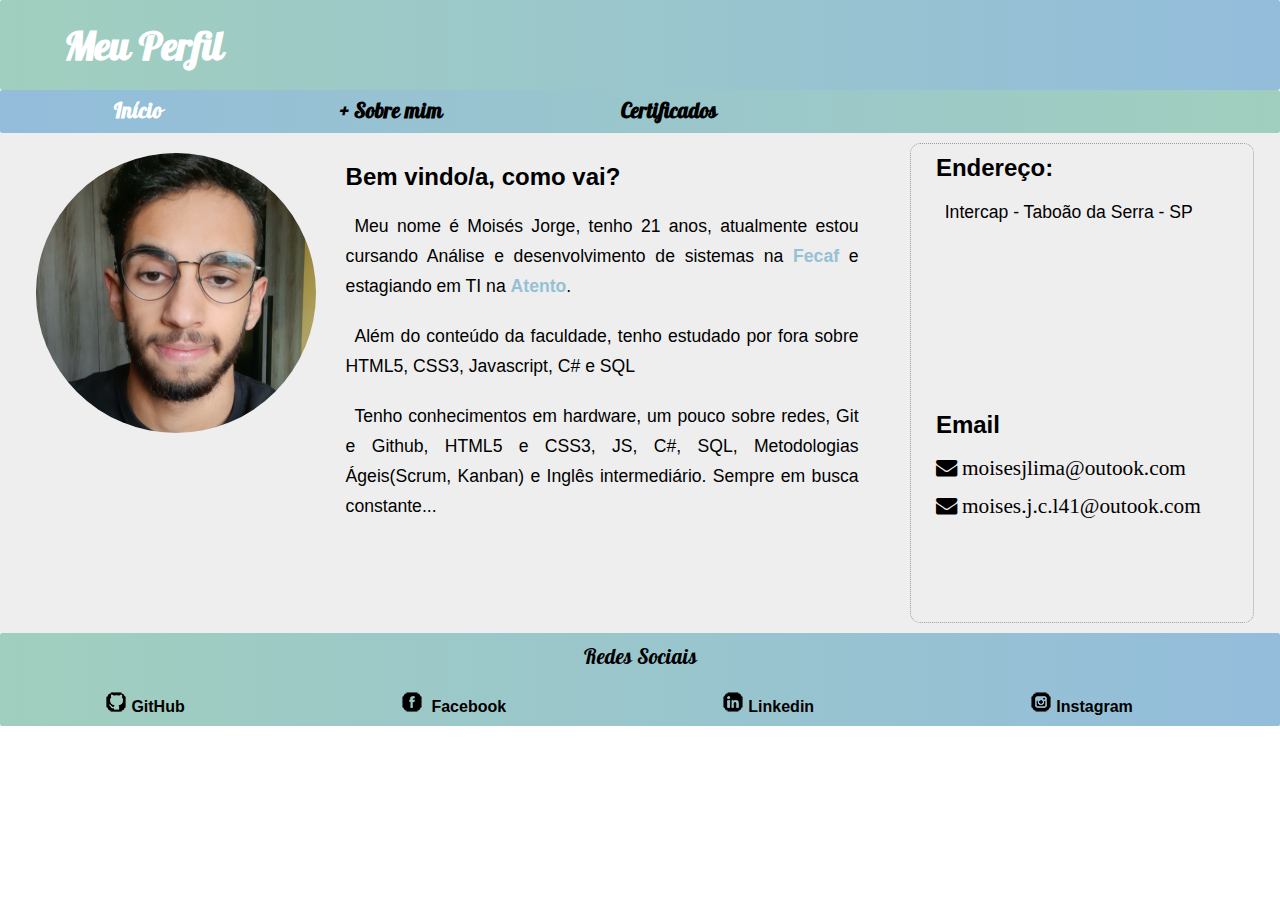
==== index.html @ 82ad3114 "add profile-page" ====
<!DOCTYPE html>
<html lang="pt-br">
<head>
    <meta charset="UTF-8">
    <meta http-equiv="X-UA-Compatible" content="IE=edge">
    <meta name="viewport" content="width=device-width, initial-scale=1.0">
    <title>Meu Perfil | Início</title>
    <link rel="stylesheet" href="https://cdnjs.cloudflare.com/ajax/libs/font-awesome/4.7.0/css/font-awesome.min.css">
    <link rel="stylesheet" href="css/style.css">
    <link rel="stylesheet" href="css/index.css">
    <link rel="shortcut icon" href="img/favicon.ico" type="image/x-icon">

</head>
<body>
    <header class="cabecalho">
        <h1>Meu Perfil</h1>
    </header>

    <nav class="nav-bar">
        <ul>
            <li><a href="index.html" style="color: white;">Início</a></li>
            <li><a href="about.html">+ Sobre mim</li>
            <li><a href="certificates.html">Certificados</a></li>
        </ul>
    </nav>

    <main class="principal">
        <img src="img/my_photo.jpg" alt="moises">
        <div class="apresentation">
        <h2>Bem vindo/a, como vai?</h2>
        <p>Meu nome é Moisés Jorge, tenho 21 anos, atualmente estou cursando Análise e desenvolvimento de sistemas na <a href="https://www.fecaf.com.br/" target="_blank" rel="external"><strong>Fecaf</strong></a> e estagiando em TI na <a href="https://atento.com/pb/" target="_blank" rel="external"><strong>Atento</strong></a>.</p>
        <p>Além do conteúdo da faculdade, tenho estudado por fora sobre HTML5, CSS3, Javascript, C# e SQL</p>
        <p>Tenho conhecimentos em hardware, um pouco sobre redes, Git e Github, HTML5 e CSS3, JS, C#, SQL, Metodologias Ágeis(Scrum, Kanban) e Inglês intermediário. Sempre em busca constante...</p>
        </div>

        <aside class="end">
            <h2>Endereço:</h2><p>Intercap - Taboão da Serra - SP</p>
            <iframe src="https://www.google.com/maps/embed?pb=!1m18!1m12!1m3!1d3655.8859245637327!2d-46.780965585021406!3d-23.60842378465943!2m3!1f0!2f0!3f0!3m2!1i1024!2i768!4f13.1!3m3!1m2!1s0x94ce545a5fd5e043%3A0x246f380216990e02!2sR.%20Ant%C3%B4nio%20Maciel%20de%20Oliveira%2C%20Tabo%C3%A3o%20da%20Serra%20-%20SP!5e0!3m2!1spt-BR!2sbr!4v1622161250650!5m2!1spt-BR!2sbr"></iframe>
            <h2>Email</h2>
            <ul>
                <li><i class="fa fa-envelope fa-lg"> moisesjlima@outook.com</i></li>
                <li><i class="fa fa-envelope fa-lg"> moises.j.c.l41@outook.com</i></li>
            </ul>
        </aside>
    </main>

    <footer class="rodape">
        <p>Redes Sociais</p>
            <ul>
                <li><a href="https://github.com/moisesjlima" target="_blank" rel="external"><img src="img/icone-github.png" alt="icone-github"><strong>GitHub</strong></a></li>

                <li><a href="https://www.facebook.com/moises.jorge.7/" target="_blank" rel="external"><img src="img/icone-facebook.png" alt="icone-facebook"> <strong>Facebook</strong></a></li>

                <li><a href="https://www.linkedin.com/in/moisés-jorge-costa-lima-01581a17b" target="_blank" rel="external"><img src="img/icone-linkedin.png" alt="icone-linkedin"><strong>Linkedin</strong></a></li>

                <li><a href="https://www.instagram.com/moises_jorgecl/" target="_blank" rel="external"><img src="img/icone-instagram.png" alt="icone-instagram"><strong>Instagram</strong></a></li>
            </ul>
    </footer>
</body>
</html>
---- css/style.css ----
@charset "utf-8";
@import url('https://fonts.googleapis.com/css2?family=Pattaya&display=swap');

* {
    margin: 0;
    padding: 0;
    border: none;
    outline: none;
    box-sizing: border-box;
}

body {font-family: Arial, Helvetica, sans-serif;}
a{text-decoration: none; color: black;}
li {list-style: none;}

/*CABECALHO*/
.cabecalho {
    width: 100%;
    height: 90px;
    padding: 20px 5%;
    background-image: linear-gradient(to left, #0868ad70, #1e8c646b);
    border-radius: 2px;
}

.cabecalho h1 {
    color: white; 
    float: left; 
    font-family: 'Pattaya', sans-serif;
    font-size: 2.5em;
}

.cabecalho img {width: 100px; height: 90px; padding: 20px 5%;}

/*MENU*/
.nav-bar {
    width: 100%;
    background-image: linear-gradient(to right, #0868ad70, #1e8c646b);
    border-radius: 2px;
    height: 43px;
}

.nav-bar ul li{
    float: left;
    margin-left: 50px;
    padding: 7px 5%;
    transition: 0.5s;
}

.nav-bar ul li:hover {
    background-color: #0868ad70;
    border-radius: 5px;
}

.nav-bar a {font-weight: bolder; font-family: 'Pattaya', sans-serif; font-size: 1.3em;}

.nav-bar a:hover {color: white;}

/*PRINCIPAL*/
.principal {
    width: 100%;
    min-height: 500px;
    padding: 10px 2%;
    background-color: rgba(128, 128, 128, 0.137);
}

.principal p {font-size: 1.2em; text-indent: 0.5em;}

/*RODAPE*/
.rodape {
    float: left;
    width: 100%;
    height: 100%;
    background-image: linear-gradient(to left, #0868ad70, #1e8c646b);
    border-radius: 2px;
}

.rodape img {margin-right: 5px;}

.rodape p {text-align: center; padding: 10px; font-family: 'Pattaya', sans-serif; font-size: 1.3em;}

.rodape a {color: white; padding: 4px; color: black; transition: 0.5s;}
.rodape a:hover {color: white}

.rodape ul li{
    display: inline-block;
    padding: 10px 8%;
}
---- css/index.css ----
@charset "utf-8";
/*CONTEUDO INICIO*/
.principal img {width: 300px; border-radius: 180px; float: left; padding: 10px;}

.principal p {font-size: 1.1em; text-indent: 0.5em; line-height: 30px}

.principal strong {color: #96C1D5;}

.apresentation {padding: 20px; float: left; width: 45%;}
.apresentation p {text-align: justify; margin-top: 20px;}
.apresentation strong:hover{color: rgb(97, 97, 97);}

/*ASIDE*/
aside.end {
    width: 28%;
    height: 480px;
    float: right;
    border: 1px dotted rgb(155, 155, 155);
    border-radius: 10px;
    padding: 10px 2%;
}

aside.end iframe {width: 100%; margin-bottom: 20px; margin-top: 10px;}

aside.end h2 {
    margin-bottom: 15px;
}

aside.end ul li {
    margin-top: 20px;
}
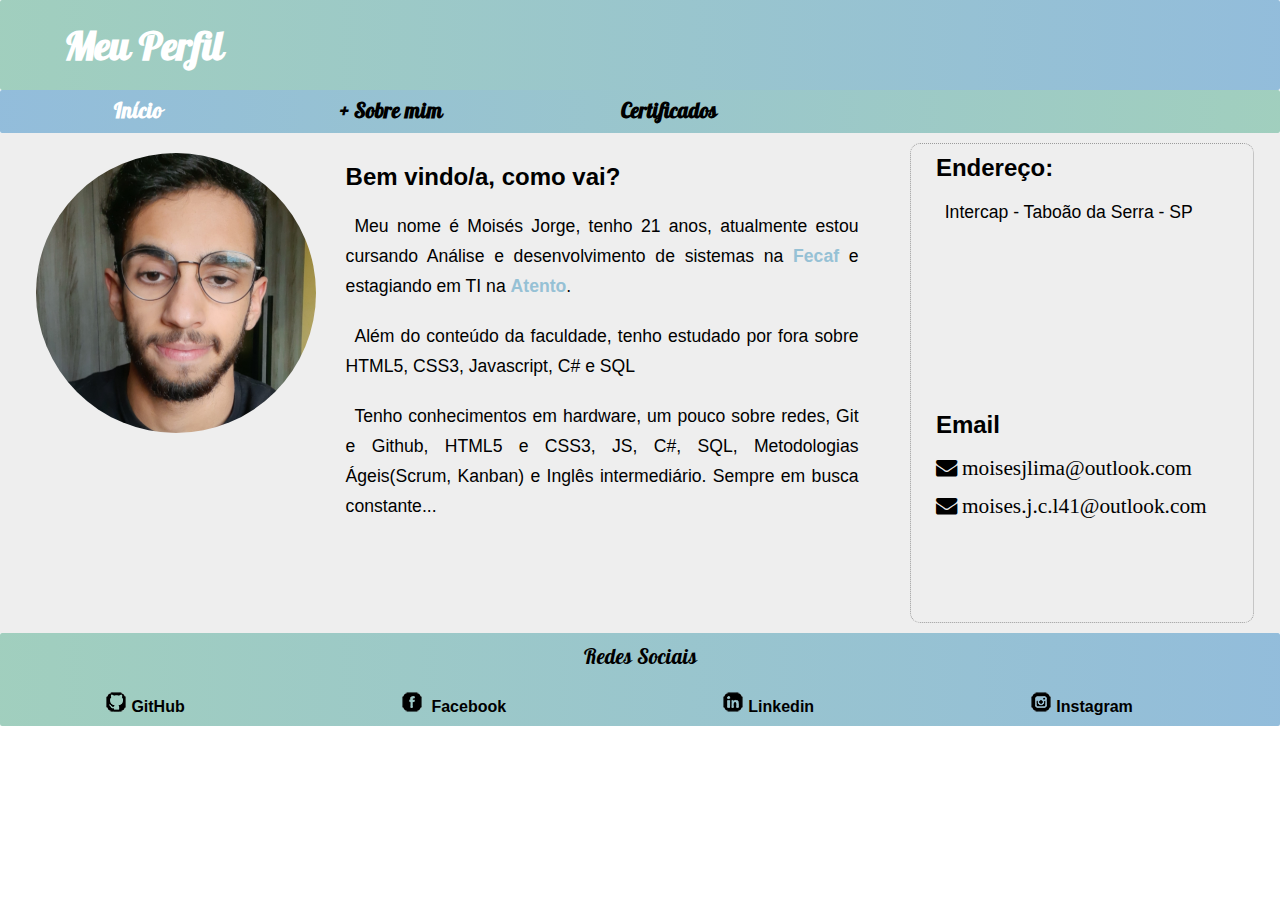
==== commit 090f41d0: "add correcoes e nova img" ====
--- a/index.html
+++ b/index.html
@@ -38,8 +38,8 @@
             <iframe src="https://www.google.com/maps/embed?pb=!1m18!1m12!1m3!1d3655.8859245637327!2d-46.780965585021406!3d-23.60842378465943!2m3!1f0!2f0!3f0!3m2!1i1024!2i768!4f13.1!3m3!1m2!1s0x94ce545a5fd5e043%3A0x246f380216990e02!2sR.%20Ant%C3%B4nio%20Maciel%20de%20Oliveira%2C%20Tabo%C3%A3o%20da%20Serra%20-%20SP!5e0!3m2!1spt-BR!2sbr!4v1622161250650!5m2!1spt-BR!2sbr"></iframe>
             <h2>Email</h2>
             <ul>
-                <li><i class="fa fa-envelope fa-lg"> moisesjlima@outook.com</i></li>
-                <li><i class="fa fa-envelope fa-lg"> moises.j.c.l41@outook.com</i></li>
+                <li><i class="fa fa-envelope fa-lg"> moisesjlima@outlook.com</i></li>
+                <li><i class="fa fa-envelope fa-lg"> moises.j.c.l41@outlook.com</i></li>
             </ul>
         </aside>
     </main>
--- a/css/style.css
+++ b/css/style.css
@@ -57,6 +57,7 @@
 
 /*PRINCIPAL*/
 .principal {
+    float: left;
     width: 100%;
     min-height: 500px;
     padding: 10px 2%;
